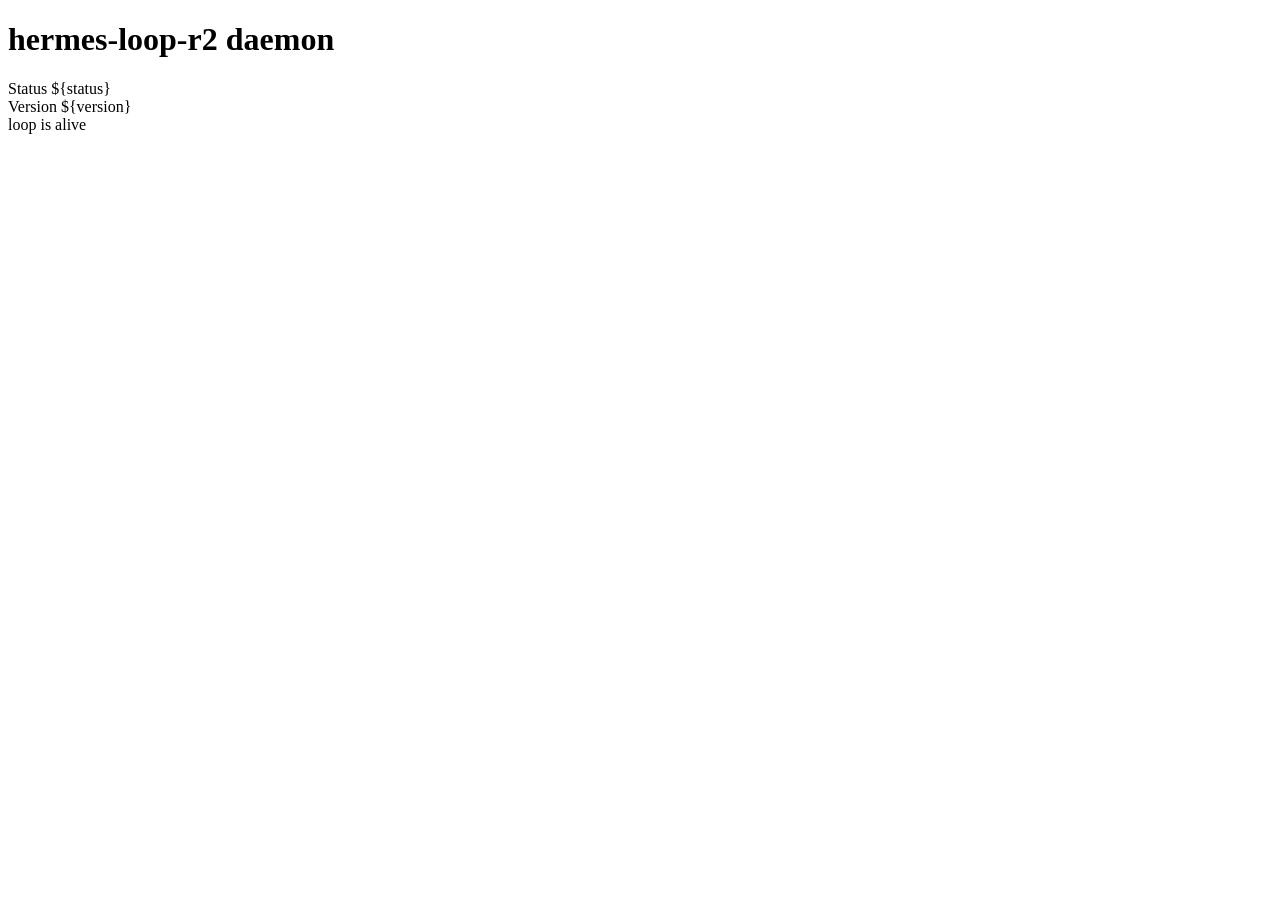
==== webui/templates/index.html @ 588f059a "feat(webui): static file serving + dark-themed status page (REA-125) feat(webui): static file servin" ====
<!DOCTYPE html>
<html lang="en">
<head>
  <meta charset="utf-8">
  <meta name="viewport" content="width=device-width, initial-scale=1">
  <title>hermes-loop-r2</title>
  <link rel="stylesheet" href="/static/style.css">
</head>
<body>
  <main>
    <div class="card">
      <h1>hermes-loop-r2 daemon</h1>
      <div class="status-row">
        <span class="status-label">Status</span>
        <span class="status-value">
          <span class="indicator indicator--alive"></span>
          ${status}
        </span>
      </div>
      <div class="status-row">
        <span class="status-label">Version</span>
        <span class="status-value">${version}</span>
      </div>
      <div class="version">loop is alive</div>
    </div>
  </main>
</body>
</html>
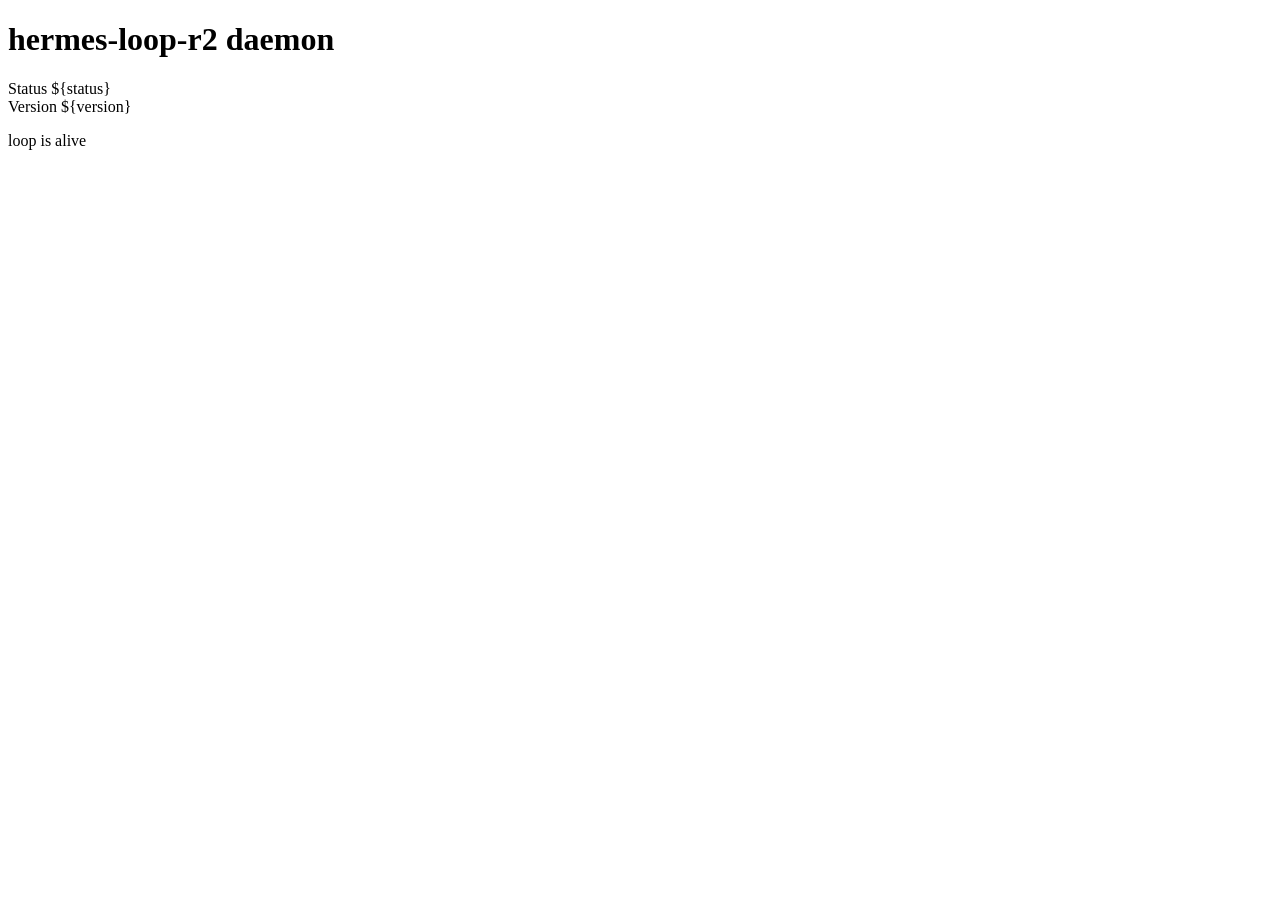
==== commit 48cdc3ca: "feat(webui): dark-themed static HTML/CSS admin scaffold (REA-98) ## What changed  Created the `webui" ====
--- a/webui/templates/index.html
+++ b/webui/templates/index.html
@@ -6,22 +6,22 @@
   <title>hermes-loop-r2</title>
   <link rel="stylesheet" href="/static/style.css">
 </head>
-<body>
-  <main>
-    <div class="card">
+<body class="status-page">
+  <main class="status-main">
+    <div class="card status-card">
       <h1>hermes-loop-r2 daemon</h1>
       <div class="status-row">
-        <span class="status-label">Status</span>
-        <span class="status-value">
-          <span class="indicator indicator--alive"></span>
+        <span class="stat-label">Status</span>
+        <span class="stat-value">
+          <span class="status-dot-live"></span>
           ${status}
         </span>
       </div>
       <div class="status-row">
-        <span class="status-label">Version</span>
-        <span class="status-value">${version}</span>
+        <span class="stat-label">Version</span>
+        <span class="stat-value">${version}</span>
       </div>
-      <div class="version">loop is alive</div>
+      <p class="status-tagline">loop is alive</p>
     </div>
   </main>
 </body>
